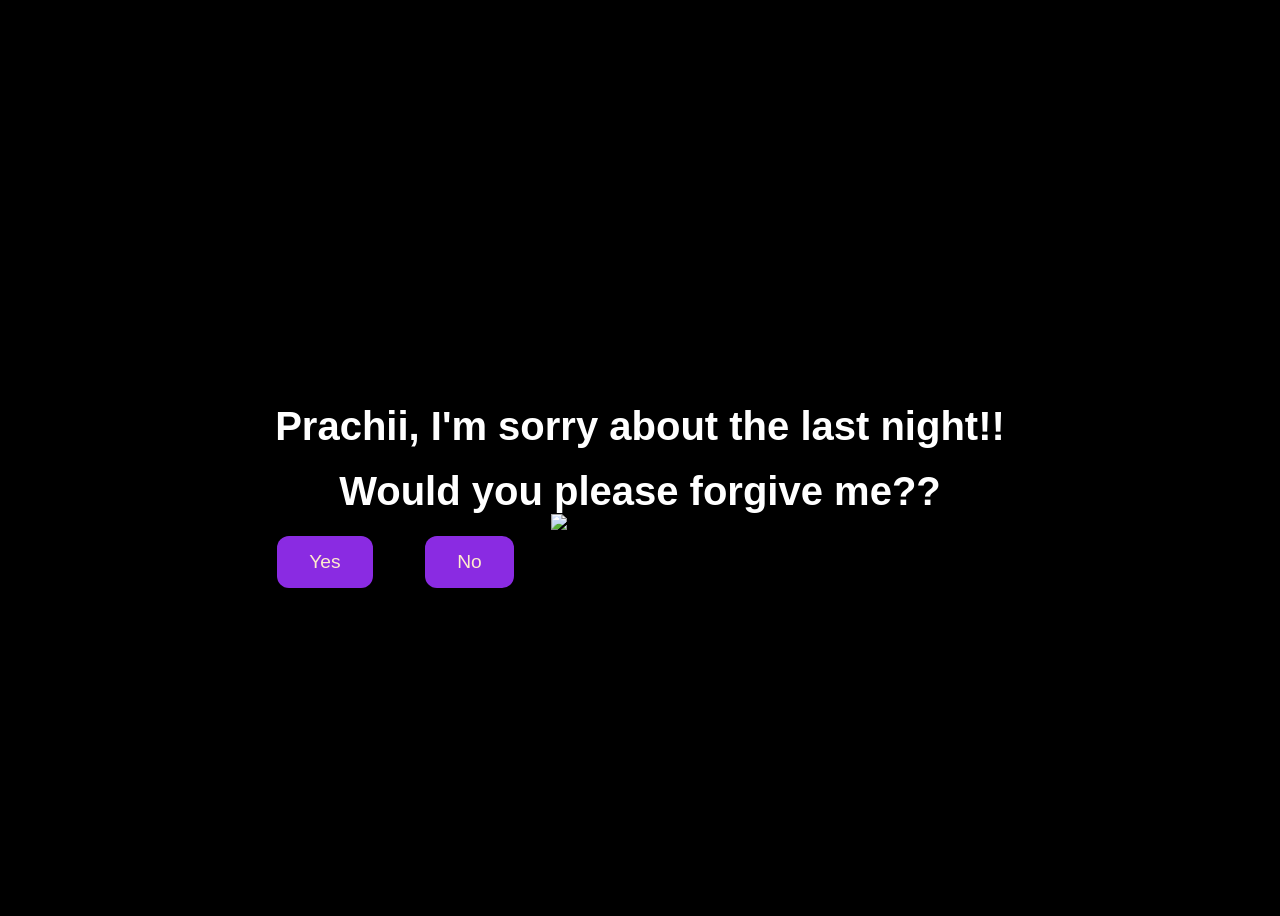
==== index.html @ c2c9e102 "Add files via upload" ====
<!DOCTYPE html>
<html lang="en">
    <head>
        <link rel="stylesheet" href="style.css">
    </head>
    <body>
        <div class="container">
            <div>
                <h1 class= "header_text">Prachii, I'm sorry about the last night!!</h1>
                <h1 class="header_text">Would you please forgive me??</h1>
            </div>
            <div class="gif_container">
              <img src="https://media.giphy.com/media/v1.Y2lkPTc5MGI3NjExem4zamdlZWZzNmswZjJxcXFwc3lkMHcyNnAwMW45a3cydGgzYTdnZCZlcD12MV9pbnRlcm5hbF9naWZfYnlfaWQmY3Q9cw/IJjhKO6is7tMA/giphy.gif" alt="cute animated illustration">
            </div>
            <div class="buttons">
                <button class="btn" id="yesButton" onClick="nextPage()">Yes</button>
                <button class= "btn" id="noButton" onmouseover="moveButton()" onClick="moveButton()">No</button>
                <script>
                    function nextPage() {
                        window.location.href = "yes.html";
                    }

                    function moveButton() {
                        var x = Math.random() * (window.innerWidth - document.getElementById('noButton').offsetWidth) - 85;
                        var y = Math.random() * (window.innerHeight - document.getElementById('noButton').offsetHeight) - 48;
                        document.getElementById('noButton').style.left = `${x}px`;
                        document.getElementById('noButton').style.top = `${y}px`;
                    }
                </script>
            </div>
        </div>

    </body>
</html>
---- style.css ----
body {
    display: flex;
    justify-content: center;
    align-items: center;
    height: 100vh;
    background-color: black;
}

#noButton {
    position: absolute;
    margin-left: 150px;
    transition: 0.5s;
    font-size: larger;
}

#yesButton {
    position: absolute;
    margin-right: 150px;
    font-size: larger;
}

.header_text {
    color: white;
    font-size: 40px;
    font-weight: bold;
    text-align: center;
    margin-top: 20px;
    margin-bottom: 0;
    font-family:'Trebuchet MS', 'Lucida Sans Unicode', 'Lucida Grande', 'Lucida Sans', Arial, sans-serif;
    animation: color-change 2s infinite alternate;
}

@keyframes color-change {
    0% {
        color: white;
    }
    50% {
        color: rgb(250, 9, 109);
    }
    100% {
        color: red;
    }
}

.btn {
    background-color:blueviolet;
    color:blanchedalmond;
    padding: 15px 32px;
    text-align: center;
    display: inline-block;
    font-size: 16px;
    margin: 4px 2px;
    cursor: pointer;
    border: none;
    border-radius: 12px;
    transition: background-color 0.3s ease;
}

.gif_container {
    display: flex;
    justify-content: center;
    align-items: center;
}

@media only screen and (max-width: 320px) and (max-height: 568px) {
    body {
        height: 100vh;
    }

    .header_text {
        font-size: 20px;
    }

    img {
        height: 60vh;
    }

    .btn {
        padding: 10px 18px;
        font-size: 12px;
    }
}

@media only screen and (max-width: 414px) and (max-height: 736px) {
    body {
        height: 90vh;
    }

    .header_text {
        font-size: 28px;
    }

    img {
        height: 60vh;
    }

    .btn {
        padding: 15px 25px;
        font-size: 14px;
    }
}
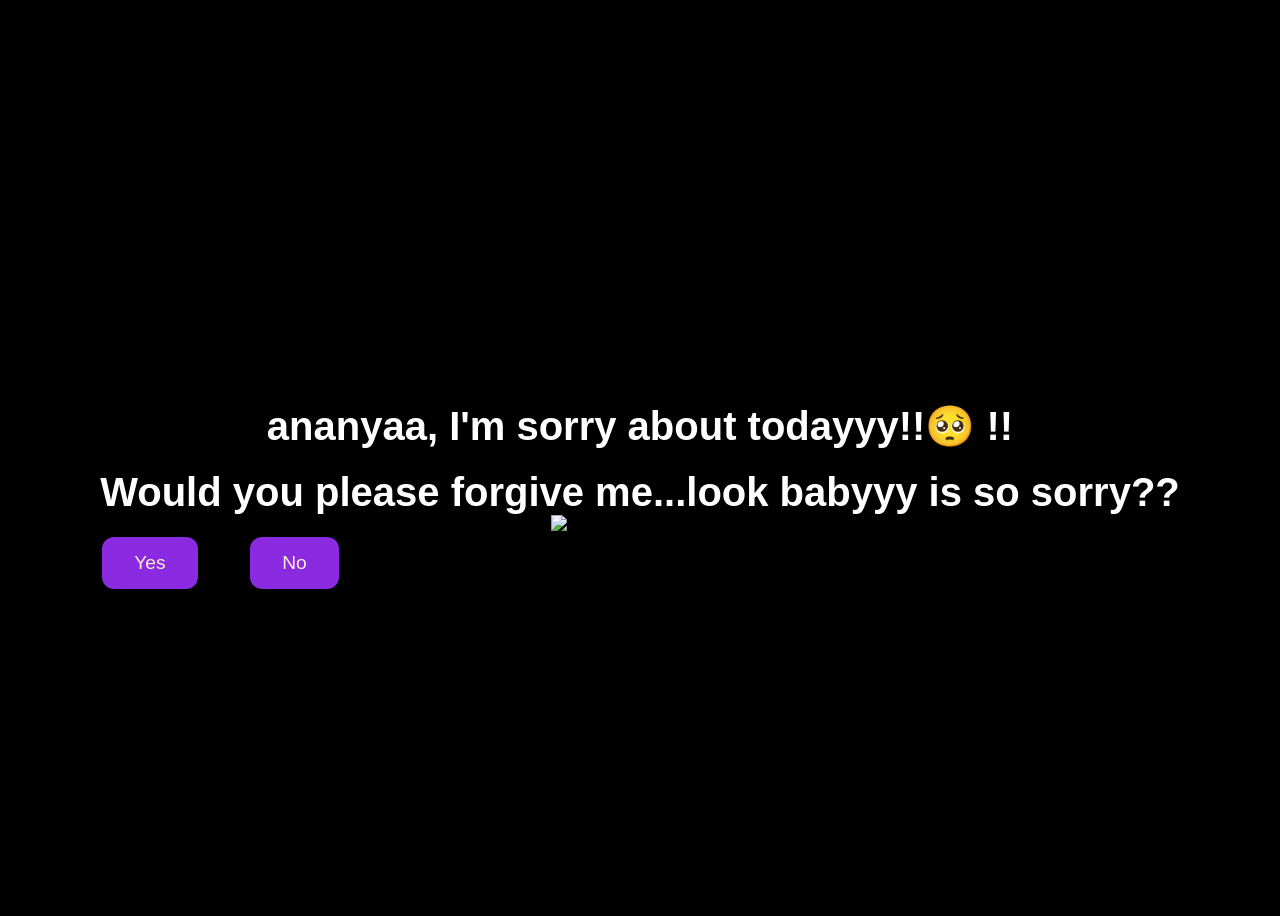
==== commit ea14479b: "Update apology message in index.html" ====
--- a/index.html
+++ b/index.html
@@ -6,8 +6,8 @@
     <body>
         <div class="container">
             <div>
-                <h1 class= "header_text">Prachii, I'm sorry about the last night!!</h1>
-                <h1 class="header_text">Would you please forgive me??</h1>
+                <h1 class= "header_text">ananyaa, I'm sorry about todayyy!!🥺 !!</h1>
+                <h1 class="header_text">Would you please forgive me...look babyyy is so sorry??</h1>
             </div>
             <div class="gif_container">
               <img src="https://media.giphy.com/media/v1.Y2lkPTc5MGI3NjExem4zamdlZWZzNmswZjJxcXFwc3lkMHcyNnAwMW45a3cydGgzYTdnZCZlcD12MV9pbnRlcm5hbF9naWZfYnlfaWQmY3Q9cw/IJjhKO6is7tMA/giphy.gif" alt="cute animated illustration">
@@ -31,4 +31,5 @@
         </div>
 
     </body>
-</html>+
+</html>
